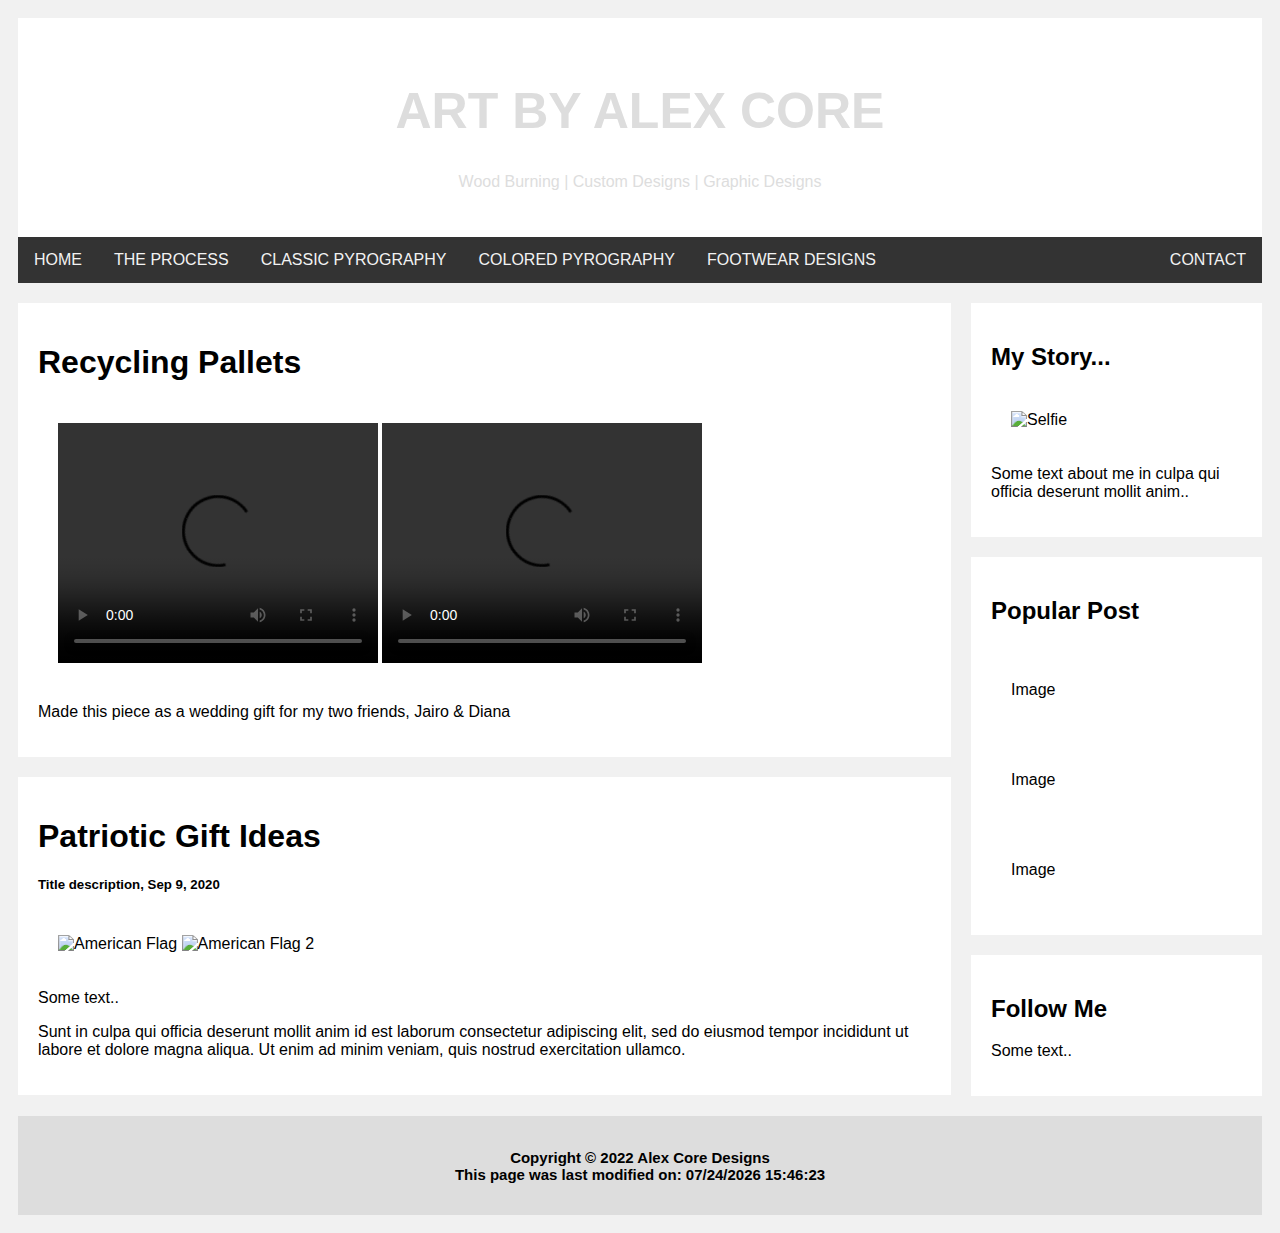
==== process.html @ 5b90ffad "updated files from home comp" ====
<!DOCTYPE html>
<html lang="en">
<head>
    <meta charset="UTF-8">
    <meta http-equiv="X-UA-Compatible" content="IE=edge">
    <meta name="viewport" content="width=device-width, initial-scale=1.0">
    <link rel="stylesheet" href="style.css">
    <title>Art by Alex Core</title>
</head>
<body>
    <div>
        <header class="imgHeader">
            <h1>ART BY ALEX CORE</h1>
            <p>Wood Burning | Custom Designs | Graphic Designs</p>
        </header>
    </div>
<nav>
    <!--HOME PAGE-->
    <a href="index.html">HOME
        <!-- <img 
        class="navButtons" 
        src="/Final/buttons/button_home.png"> -->
    </a>
    <!--THE PROCESS PAGE-->
    <a href="process.html">THE PROCESS 
        <!-- <img 
            class="navButtons" 
            src="/Final/buttons/button_the-process.png"> -->
    </a>
    <!--CLASSIC PYROGRAPHY-->
    <a href="#">CLASSIC PYROGRAPHY
        <!-- <img
        class="navButtons"
        src="/Final/buttons/button_classic-pyrography.png"> -->
    </a>
    <!--COLORED PYROGRAPHY-->
    <a href="#">COLORED PYROGRAPHY
        <!-- <img
        class="navButtons"
        src="/Final/buttons/button_colored-pyrography.png"> -->
    </a>
    <!--FOOTWEAR DESIGNS-->
    <a href="#">FOOTWEAR DESIGNS
        <!-- <img
        class="navButtons"
        src="/Final/buttons/button_footwear-designs.png"> -->
    </a>
    <!--CONTACT PAGE-->
    <a href="#" class="rightFloatNav">CONTACT
        <!-- <img
        class="navButtons"
        src="/Final/buttons/button_contact.png"> -->
    </a>
</nav>
    <div class="row">
        <div class="leftcolumn">
        <div class="card backgroundImg">
            <h1>Recycling Pallets</h1>
            <!--remove inline style, add a class/id in .css-->
            <div class="fakeimg">
                <video width="320" height="240" controls>
                    <source src="/Final/video/palletMP4.mp4" type="video/mp4">
                    <!-- <source src="/Final/video/pallet.ogg" type="video/ogg"> -->
                </video>
                <video width="320" height="240" controls>
                    <source src="/Final/video/sandMP4.mp4" type="video/mp4">
                </video>
            </div>
            <p>Made this piece as a wedding gift for my two friends, Jairo & Diana</p>
        </div>
        <div class="card backgroundImg">
            <h1>Patriotic Gift Ideas</h1>
            <h5>Title description, Sep 9, 2020</h5>
            <!--remove inline style, add a class/id in .css-->
            <div class="fakeimg">
                <img src="/Final/images/aFlag1.jpg" alt="American Flag" style="width:40%">
                <img src="/Final/images/aFlag2.jpg" alt="American Flag 2" style="width:40%">
            </div>
            <p>Some text..</p>
            <p>Sunt in culpa qui officia deserunt mollit anim id est laborum consectetur adipiscing elit, sed do eiusmod tempor incididunt ut labore et dolore magna aliqua. Ut enim ad minim veniam, quis nostrud exercitation ullamco.</p>
        </div>
        </div>
        <div class="rightcolumn">
            <!-- little bio-->
        <div class="card backgroundImg">
            <h2>My Story...</h2>
            <!--remove inline style, add a class/id in .css-->
            <div class="fakeimg">
                <img src="/Final/images/about_me.jpg" width="100%" alt="Selfie">
            </div>
            <p>Some text about me in culpa qui officia deserunt mollit anim..</p>
        </div>
        <div class="card backgroundImg">
            <!-- maybe add social media post from IG-->
            <h2>Popular Post</h2>
            <div class="fakeimg"><p>Image</p></div>
            <div class="fakeimg"><p>Image</p></div>
            <div class="fakeimg"><p>Image</p></div>
        </div>
        <div class="card backgroundImg">
            <h2>Follow Me</h3>
            <p>Some text..</p>
        </div>
        </div>
    </div>
    
    <div class="footer">
        <h2>Copyright &copy; 2022 Alex Core Designs<br>
            <!-- <a href="mailto:yourfirstname@yourlastname.com">martin@buenrostro.com</a> -->
            <div>
            <script>
                document.write("This page was last modified on: " + document.lastModified)
            </script>
            </div></h2>
    </div>
<script src="index.js"></script>
</body>
</html>
---- style.css ----
* {
    box-sizing: border-box;
}
body {
    font-family: Arial;
    padding: 10px;
    background: #f1f1f1;
}
header {
    padding: 30px;
    text-align: center;
    background: white;
}
header h1 {
    color: #ddd;
    font-size: 50px;
}
header p {
  color: #ddd;
}
nav {
    overflow: hidden;
    background-color: #333;
}
nav a {
    float: left;
    display: block;
    color: #f2f2f2;
    text-align: center;
    padding: 14px 16px;
    text-decoration: none;
}
  /* Change color on hover */
nav a:hover {
    background-color: #F2F2F2;
    color: black;
}
.roundedLine {
  border-top: 8px solid #DDDDDD;
  border-radius: 5px;
}
.imgHeader {
  background-image: url(/Final/background/burnt-wood-texture.jpg);
  height: auto;
  width: auto;
}
.backgroundImg {
  /* background-image: url(/Final/background/Light-Wood-Background-Texture-resized.jpg); */
  background: url(/Final/background/Light-Wood-Background-Texture-resized.jpg);
  background-color: #ddd;
}
/* Nav buttons */
.navButtons {
    display: block;
    /* width: 78px;
    height: 35px; */
}
  /* Create two unequal columns that floats next to each other */
  /* Left column */
.leftcolumn {   
    float: left;
    width: 75%;
}
  /* Right column */
.rightcolumn {
    float: left;
    width: 25%;
    background-color: #f1f1f1;
    padding-left: 20px;
}
.rightFloatNav {
    float: right;
}
  /* Fake image */
.fakeimg {
    /* background-color: #aaa; */
    width: 100%;
    padding: 20px;
}
  /* Add a card effect for articles */
.card {
    background-color: white;
    padding: 20px;
    margin-top: 20px;
}
  /* Clear floats after the columns */
.row:after {
    content: "";
    display: table;
    clear: both;
}
  /* Footer */
.footer {
    padding: 20px;
    font-size: 10px;
    text-align: center;
    background: #ddd;
    margin-top: 20px;
}
  /* Responsive layout - when the screen is less than 800px wide, make the two columns stack on top of each other instead of next to each other */
@media screen and (max-width: 800px) {
    .leftcolumn, .rightcolumn {   
width: 100%;
padding: 0;
    }
}
  /* Responsive layout - when the screen is less than 400px wide, make the navigation links stack on top of each other instead of next to each other */
@media screen and (max-width: 400px) {
    nav a {
    text-align: center;
    float: none;
    width: 100%;
    /* margin: 0 auto;
    display: table; */
    /*2nd way */
    /* width: 50%;
    margin-left: 25%;
    margin-right: 25%; */
    }
}
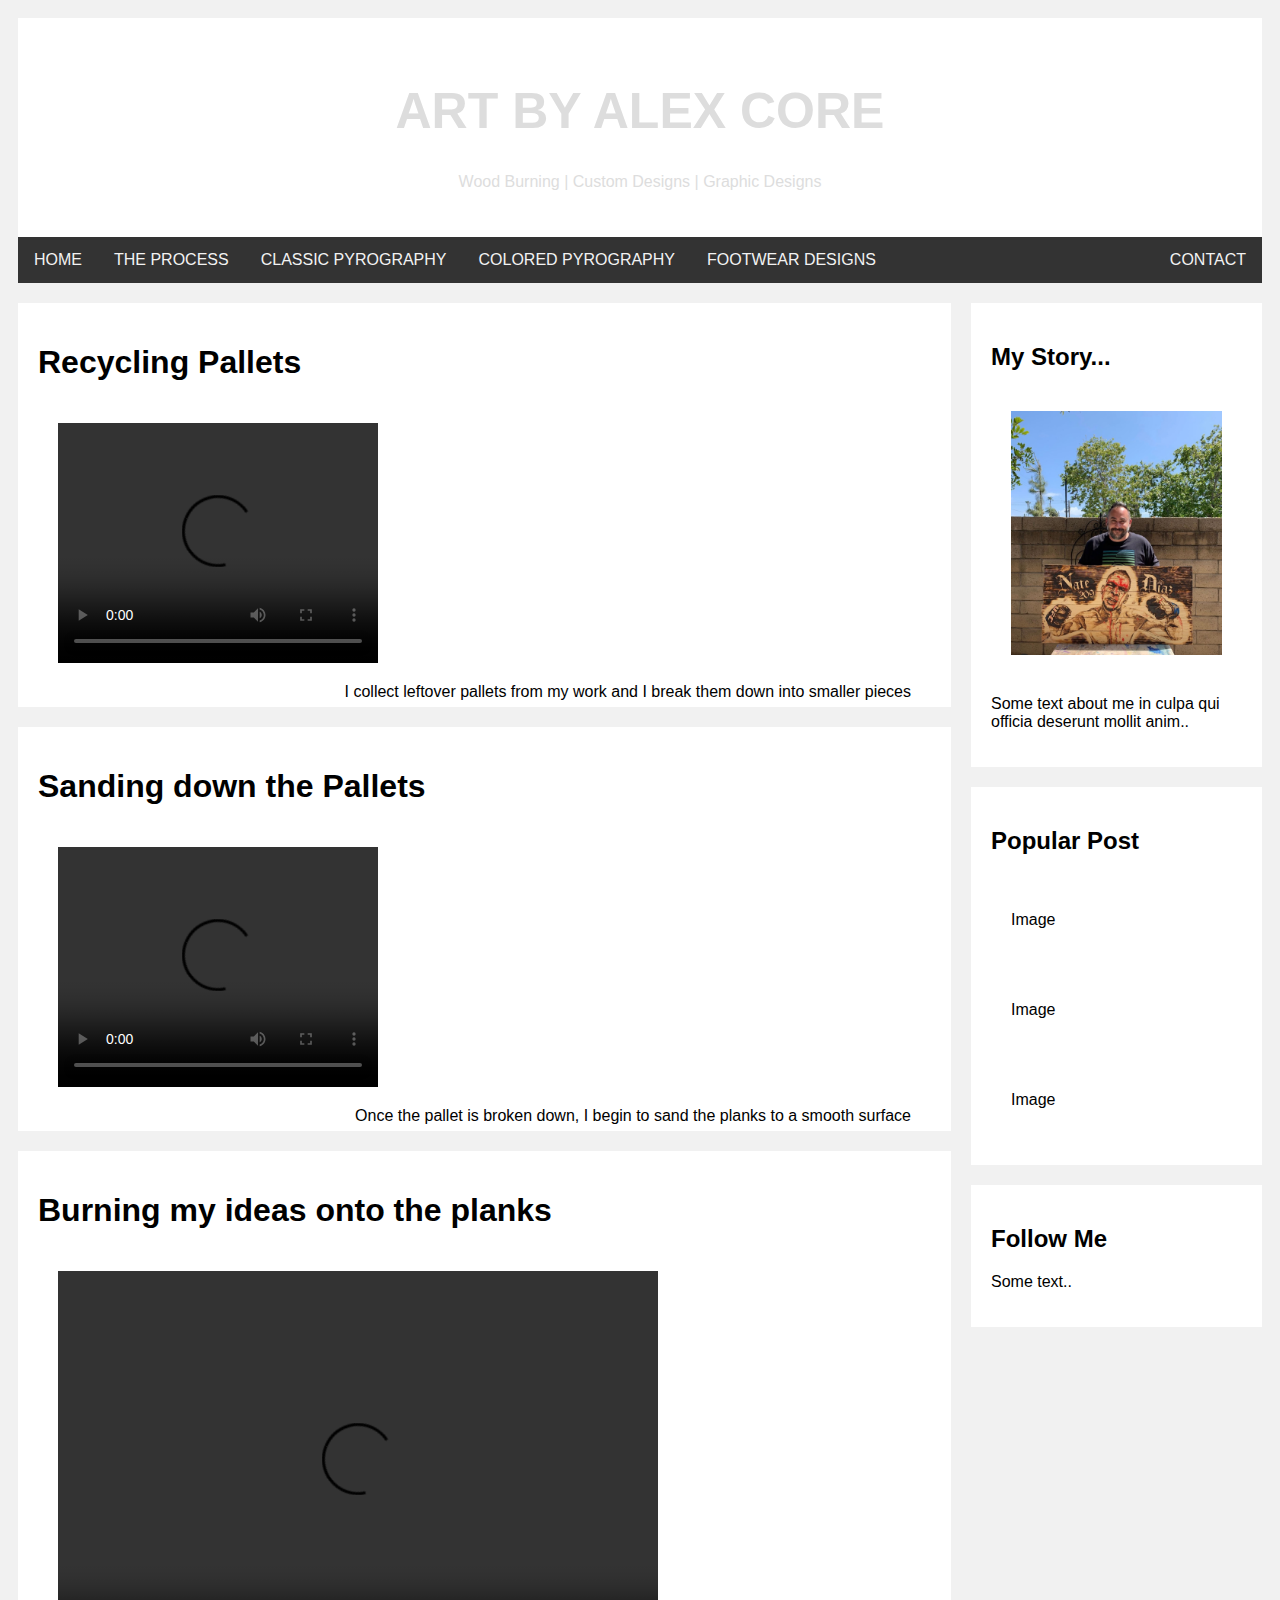
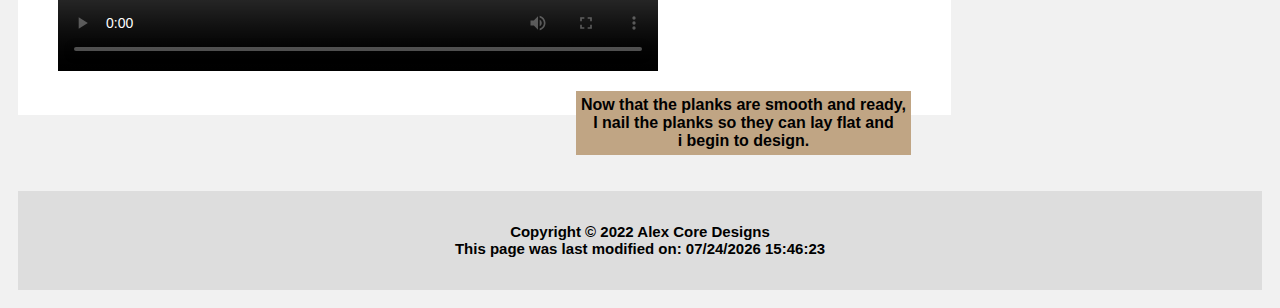
==== commit fb2e3d49: "Add files via upload" ====
--- a/process.html
+++ b/process.html
@@ -28,7 +28,7 @@
             src="/Final/buttons/button_the-process.png"> -->
     </a>
     <!--CLASSIC PYROGRAPHY-->
-    <a href="#">CLASSIC PYROGRAPHY
+    <a href="classic.html">CLASSIC PYROGRAPHY
         <!-- <img
         class="navButtons"
         src="/Final/buttons/button_classic-pyrography.png"> -->
@@ -54,30 +54,48 @@
 </nav>
     <div class="row">
         <div class="leftcolumn">
+        <!--Breaking Down Pallets-->
         <div class="card backgroundImg">
             <h1>Recycling Pallets</h1>
             <!--remove inline style, add a class/id in .css-->
+            <!--Going to make this into a grid-->
             <div class="fakeimg">
                 <video width="320" height="240" controls>
-                    <source src="/Final/video/palletMP4.mp4" type="video/mp4">
+                    <source src="./video/palletMP4.mp4" type="video/mp4">
+                </video>
                     <!-- <source src="/Final/video/pallet.ogg" type="video/ogg"> -->
+                    <p style="float: right;">I collect leftover pallets from my work and I break them down into smaller pieces
+                    <br>
+                    </p>
+            </div>
+        </div>
+        <!--Sanding Video-->
+        <div class="card backgroundImg">
+            <h1>Sanding down the Pallets</h1>
+            <!--remove inline style, add a class/id in .css-->
+            <div class="fakeimg">
                 </video>
                 <video width="320" height="240" controls>
-                    <source src="/Final/video/sandMP4.mp4" type="video/mp4">
+                    <source src="./video/sandMP4.mp4" type="video/mp4">
                 </video>
+                <p style="float: right;">Once the pallet is broken down, I begin to sand the planks to a smooth surface</p>
             </div>
-            <p>Made this piece as a wedding gift for my two friends, Jairo & Diana</p>
         </div>
+        <!--Burning Video-->
         <div class="card backgroundImg">
-            <h1>Patriotic Gift Ideas</h1>
-            <h5>Title description, Sep 9, 2020</h5>
+            <h1>Burning my ideas onto the planks</h1>
             <!--remove inline style, add a class/id in .css-->
             <div class="fakeimg">
-                <img src="/Final/images/aFlag1.jpg" alt="American Flag" style="width:40%">
-                <img src="/Final/images/aFlag2.jpg" alt="American Flag 2" style="width:40%">
+                </video>
+                <video width="600" height="400" controls>
+                    <source src="./video/woodBurn.mp4" type="video/mp4">
+                </video>
+                <p style="float: right; font-weight: bolder; background-color: rgb(192, 165, 132); padding: 5px; text-align: center;">Now that the planks are smooth and ready, 
+                <br>    
+                I nail the planks so they can lay flat and
+                <br>
+                i begin to design.</p>
             </div>
-            <p>Some text..</p>
-            <p>Sunt in culpa qui officia deserunt mollit anim id est laborum consectetur adipiscing elit, sed do eiusmod tempor incididunt ut labore et dolore magna aliqua. Ut enim ad minim veniam, quis nostrud exercitation ullamco.</p>
         </div>
         </div>
         <div class="rightcolumn">
@@ -86,7 +104,7 @@
             <h2>My Story...</h2>
             <!--remove inline style, add a class/id in .css-->
             <div class="fakeimg">
-                <img src="/Final/images/about_me.jpg" width="100%" alt="Selfie">
+                <img src="./images/about_me.jpg" width="100%" alt="Selfie">
             </div>
             <p>Some text about me in culpa qui officia deserunt mollit anim..</p>
         </div>
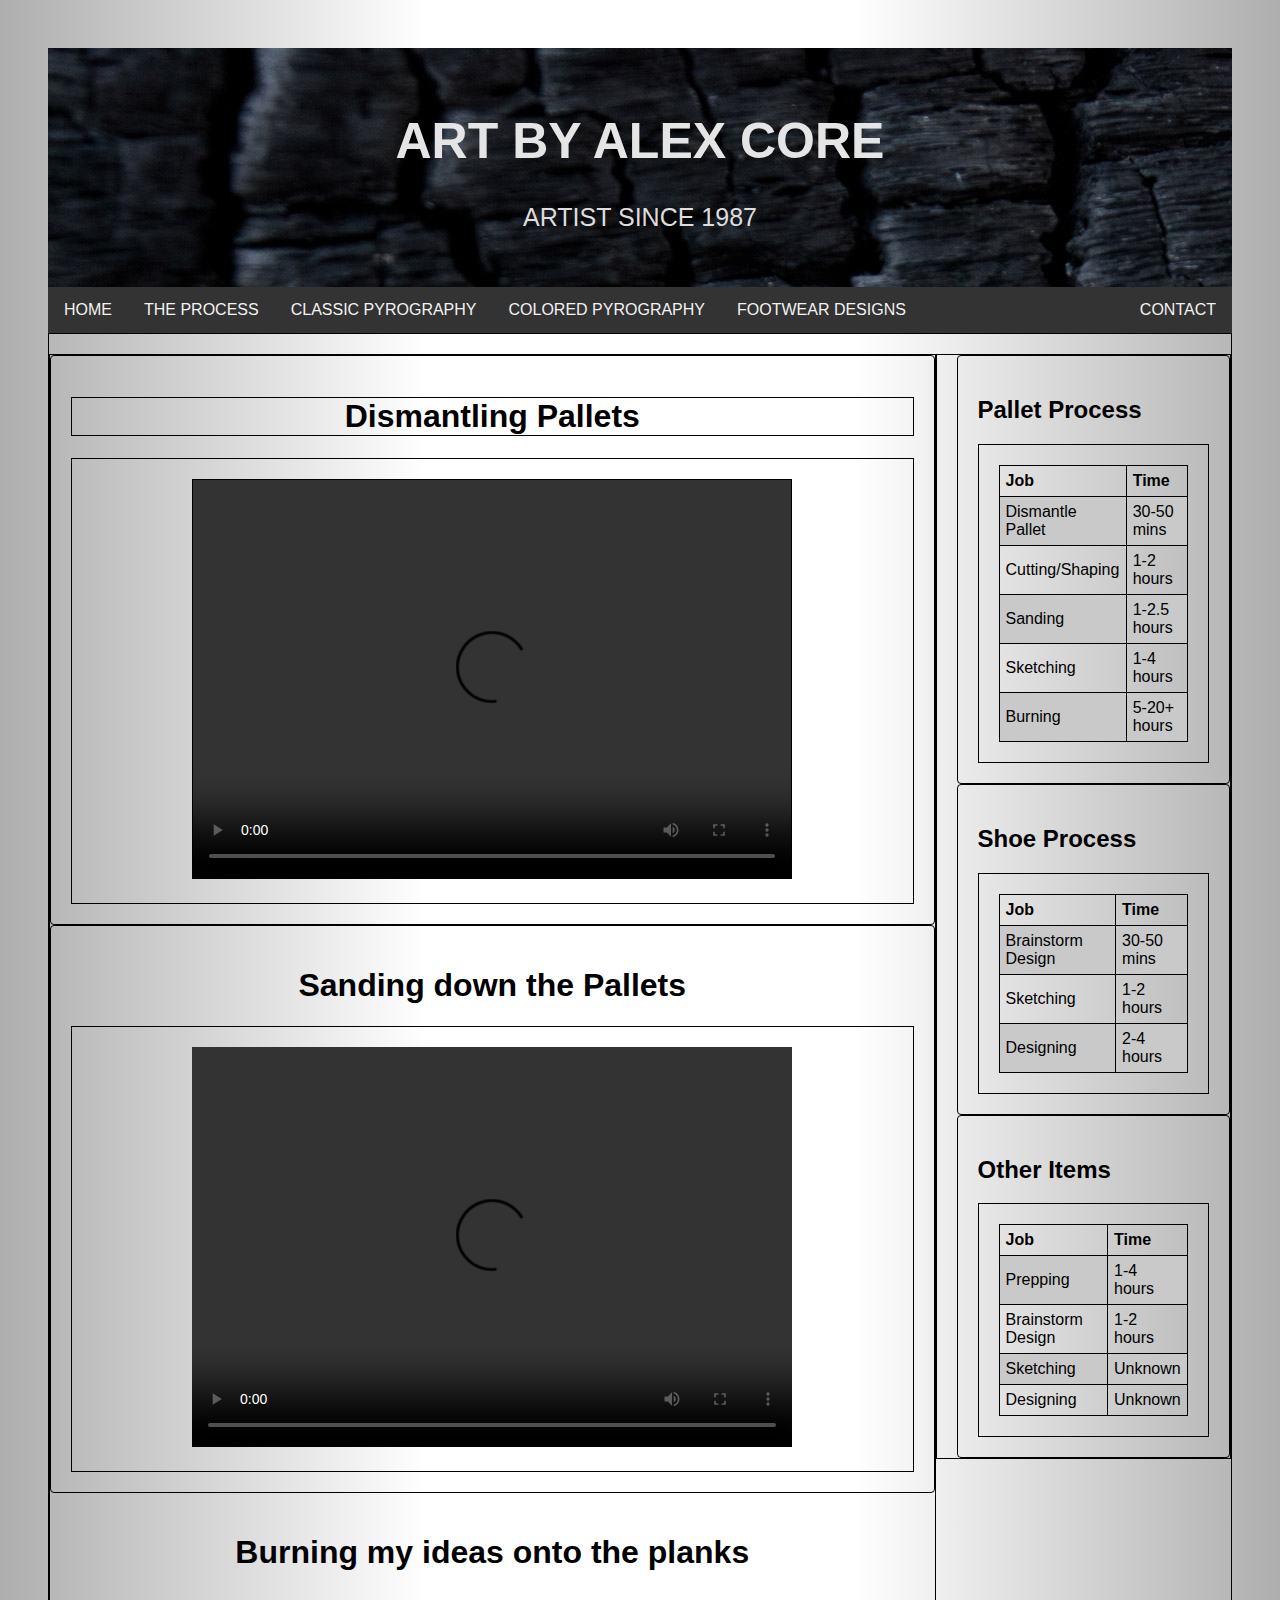
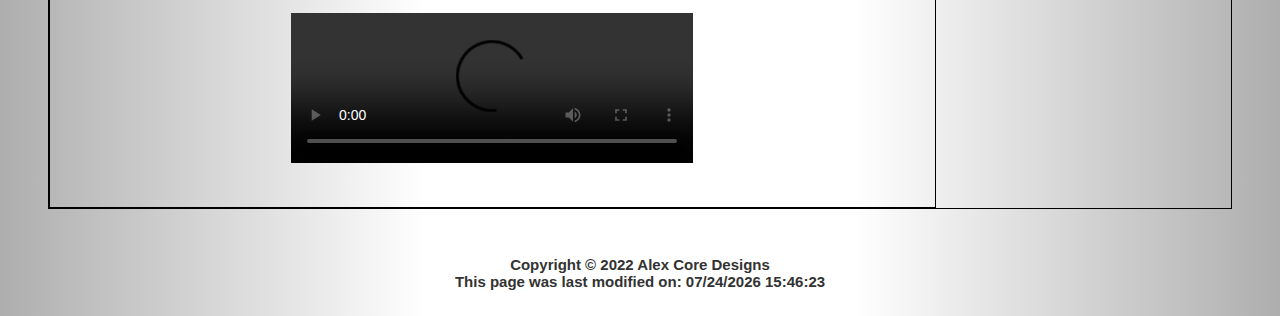
==== commit 6e61f048: "Updated all files, did some styling" ====
--- a/process.html
+++ b/process.html
@@ -4,6 +4,7 @@
     <meta charset="UTF-8">
     <meta http-equiv="X-UA-Compatible" content="IE=edge">
     <meta name="viewport" content="width=device-width, initial-scale=1.0">
+    <link href="http://fonts.cdnfonts.com/css/bv-rondes" rel="stylesheet">
     <link rel="stylesheet" href="style.css">
     <title>Art by Alex Core</title>
 </head>
@@ -11,126 +12,155 @@
     <div>
         <header class="imgHeader">
             <h1>ART BY ALEX CORE</h1>
-            <p>Wood Burning | Custom Designs | Graphic Designs</p>
+            <p>ARTIST SINCE 1987</p>
         </header>
     </div>
 <nav>
     <!--HOME PAGE-->
-    <a href="index.html">HOME
-        <!-- <img 
-        class="navButtons" 
-        src="/Final/buttons/button_home.png"> -->
-    </a>
+    <a href="index.html">HOME</a>
+
     <!--THE PROCESS PAGE-->
-    <a href="process.html">THE PROCESS 
-        <!-- <img 
-            class="navButtons" 
-            src="/Final/buttons/button_the-process.png"> -->
-    </a>
+    <a href="process.html">THE PROCESS </a>
+
     <!--CLASSIC PYROGRAPHY-->
-    <a href="classic.html">CLASSIC PYROGRAPHY
-        <!-- <img
-        class="navButtons"
-        src="/Final/buttons/button_classic-pyrography.png"> -->
-    </a>
+    <a href="classic.html">CLASSIC PYROGRAPHY</a>
+
     <!--COLORED PYROGRAPHY-->
-    <a href="#">COLORED PYROGRAPHY
-        <!-- <img
-        class="navButtons"
-        src="/Final/buttons/button_colored-pyrography.png"> -->
-    </a>
+    <a href="colored.html">COLORED PYROGRAPHY</a>
+
     <!--FOOTWEAR DESIGNS-->
-    <a href="#">FOOTWEAR DESIGNS
-        <!-- <img
-        class="navButtons"
-        src="/Final/buttons/button_footwear-designs.png"> -->
-    </a>
+    <a href="footwear.html">FOOTWEAR DESIGNS</a>
+
     <!--CONTACT PAGE-->
-    <a href="#" class="rightFloatNav">CONTACT
-        <!-- <img
-        class="navButtons"
-        src="/Final/buttons/button_contact.png"> -->
-    </a>
+    <a href="contact.html" class="rightFloatNav">CONTACT</a>
 </nav>
-    <div class="row">
-        <div class="leftcolumn">
-        <!--Breaking Down Pallets-->
-        <div class="card backgroundImg">
-            <h1>Recycling Pallets</h1>
-            <!--remove inline style, add a class/id in .css-->
-            <!--Going to make this into a grid-->
-            <div class="fakeimg">
-                <video width="320" height="240" controls>
+    <div class="row" style="border: 1px solid black">
+        <div class="leftcolumn" style="border: 1px solid black">
+<!--Breaking Down Pallets-->
+        <div class="card cardGrad" style="border: 1px solid black">
+            <h1 style="border: 1px solid black">Dismantling Pallets</h1>
+            <div class="fakeimg" style="border: 1px solid black">
+                <video width="600px" height="400px" controls style="border: 1px solid black">
                     <source src="./video/palletMP4.mp4" type="video/mp4">
                 </video>
-                    <!-- <source src="/Final/video/pallet.ogg" type="video/ogg"> -->
-                    <p style="float: right;">I collect leftover pallets from my work and I break them down into smaller pieces
-                    <br>
-                    </p>
             </div>
         </div>
-        <!--Sanding Video-->
-        <div class="card backgroundImg">
+<!--Sanding Video-->
+        <div class="card cardGrad" style="border: 1px solid black">
             <h1>Sanding down the Pallets</h1>
             <!--remove inline style, add a class/id in .css-->
-            <div class="fakeimg">
-                </video>
-                <video width="320" height="240" controls>
+            <div class="fakeimg" style="border: 1px solid black">
+                <video width="600px" height="400px" controls>
                     <source src="./video/sandMP4.mp4" type="video/mp4">
                 </video>
-                <p style="float: right;">Once the pallet is broken down, I begin to sand the planks to a smooth surface</p>
             </div>
         </div>
-        <!--Burning Video-->
-        <div class="card backgroundImg">
+<!--Burning Video-->
+        <div class="card cardGrad">
             <h1>Burning my ideas onto the planks</h1>
             <!--remove inline style, add a class/id in .css-->
             <div class="fakeimg">
-                </video>
-                <video width="600" height="400" controls>
+                <video width="50%" height="50%" controls>
                     <source src="./video/woodBurn.mp4" type="video/mp4">
                 </video>
-                <p style="float: right; font-weight: bolder; background-color: rgb(192, 165, 132); padding: 5px; text-align: center;">Now that the planks are smooth and ready, 
-                <br>    
-                I nail the planks so they can lay flat and
-                <br>
-                i begin to design.</p>
             </div>
         </div>
         </div>
-        <div class="rightcolumn">
-            <!-- little bio-->
-        <div class="card backgroundImg">
-            <h2>My Story...</h2>
-            <!--remove inline style, add a class/id in .css-->
-            <div class="fakeimg">
-                <img src="./images/about_me.jpg" width="100%" alt="Selfie">
+<!-- RIGHT COLUMN-->
+        <div class="rightcolumn" style="border: 1px solid black">
+<!-- Table-->
+        <div class="card cardGrad" style="border: 1px solid black">
+            <h2>Pallet Process</h2>
+            <div class="fakeimg" style="border: 1px solid black; overflow-x: auto;">
+                <table>
+                    <tr>
+                        <th>Job</th>
+                        <th>Time</th>
+                    </tr>
+                    <tr>
+                        <td>Dismantle Pallet</td>
+                        <td>30-50 mins</td>
+                    </tr>
+                    <tr>
+                        <td>Cutting/Shaping</td>
+                        <td>1-2 hours</td>
+                    </tr>
+                    <tr>
+                        <td>Sanding</td>
+                        <td>1-2.5 hours</td>
+                    </tr>
+                    <tr>
+                        <td>Sketching</td>
+                        <td>1-4 hours</td>
+                    </tr>
+                    <tr>
+                        <td>Burning</td>
+                        <td>5-20+ hours </td>
+                    </tr>
+                </table>
             </div>
-            <p>Some text about me in culpa qui officia deserunt mollit anim..</p>
         </div>
-        <div class="card backgroundImg">
-            <!-- maybe add social media post from IG-->
-            <h2>Popular Post</h2>
-            <div class="fakeimg"><p>Image</p></div>
-            <div class="fakeimg"><p>Image</p></div>
-            <div class="fakeimg"><p>Image</p></div>
+<!--TABLE-->
+        <div class="card cardGrad" style="border: 1px solid black; overflow-x: auto;">
+            <h2>Shoe Process</h2>
+            <div class="fakeimg" style="border: 1px solid black">
+                <table>
+                    <tr>
+                        <th>Job</th>
+                        <th>Time</th>
+                    </tr>
+                    <tr>
+                        <td>Brainstorm Design</td>
+                        <td>30-50 mins</td>
+                    </tr>
+                    <tr>
+                        <td>Sketching</td>
+                        <td>1-2 hours</td>
+                    </tr>
+                    <tr>
+                        <td>Designing</td>
+                        <td>2-4 hours</td>
+                    </tr>
+                </table>
+            </div>
         </div>
-        <div class="card backgroundImg">
-            <h2>Follow Me</h3>
-            <p>Some text..</p>
+        <div class="card cardGrad" style="border: 1px solid black; overflow-x: auto;">
+            <h2>Other Items</h2>
+            <div class="fakeimg" style="border: 1px solid black">
+                <table>
+                    <tr>
+                        <th>Job</th>
+                        <th>Time</th>
+                    </tr>
+                    <tr>
+                        <td>Prepping</td>
+                        <td>1-4 hours</td>
+                    </tr>
+                    <tr>
+                        <td>Brainstorm Design</td>
+                        <td>1-2 hours</td>
+                    </tr>
+                    <tr>
+                        <td>Sketching</td>
+                        <td>Unknown</td>
+                    </tr>
+                    <tr>
+                        <td>Designing</td>
+                        <td>Unknown</td>
+                    </tr>
+                </table>
+            </div>
         </div>
         </div>
-    </div>
-    
-    <div class="footer">
+    </div> 
+    <footer>
         <h2>Copyright &copy; 2022 Alex Core Designs<br>
-            <!-- <a href="mailto:yourfirstname@yourlastname.com">martin@buenrostro.com</a> -->
             <div>
             <script>
                 document.write("This page was last modified on: " + document.lastModified)
             </script>
             </div></h2>
-    </div>
+    </foot>
 <script src="index.js"></script>
 </body>
 </html>--- a/style.css
+++ b/style.css
@@ -3,61 +3,127 @@
 }
 body {
     font-family: Arial;
-    padding: 10px;
-    background: #f1f1f1;
+    padding: 40px 40px 0 40px;
+    background-image: linear-gradient(to right, rgb(174, 174, 174), rgb(255, 255, 255), rgb(255, 255, 255), rgb(174, 174, 174));
+
 }
 header {
+    background-image: url(./background/burnt-wood-texture.jpg);
+    height: 100%;
+    width: 100%;
     padding: 30px;
     text-align: center;
-    background: white;
-}
+}
+
 header h1 {
-    color: #ddd;
+    color: rgb(229, 229, 229);
     font-size: 50px;
 }
 header p {
-  color: #ddd;
+  font-weight: 300;
+  font-family: 'BV Cursive Ital', sans-serif;
+  color: rgb(221, 221, 221);
+  font-size: 25px;
 }
 nav {
     overflow: hidden;
-    background-color: #333;
+    background-color: rgb(51, 51, 51);
 }
 nav a {
     float: left;
     display: block;
-    color: #f2f2f2;
+    color: rgb(242, 242, 242);
     text-align: center;
     padding: 14px 16px;
     text-decoration: none;
 }
   /* Change color on hover */
 nav a:hover {
-    background-color: #F2F2F2;
-    color: black;
+    background-color: rgb(242, 242, 242);
+    color: rgb(0, 0, 0);
+}
+input[type=text] {
+  width: 50%;
+  padding: 10px 10px;
+  margin: 10px 0;
+  box-sizing: border-box;
+  border: 2px solid #ccc;
+  font-size: 30px;
+  -webkit-transition: .5s;
+  transition: .5s;
+  outline: none;
+  border-radius: 4px;
+  text-align: center;
+}
+::placeholder {
+  font-size: 15px;
+  font-style: italic;
+  opacity: .5;
+}
+input[type=text]:focus {
+  border: 2px solid #333;
+}
+input[type="submit"], input[type="reset"] {
+  border: none;
+  background-color: rgb(51, 51, 51);
+  box-sizing: border-box;
+  padding: 12px 20px;
+  font-size: 20px;
+  border-radius: 4px;
+  color: rgb(242, 242, 242);
+  text-align: center;
+  cursor: pointer;
+  transition: .5s ease background-color;
+}
+input[type="submit"]:hover, 
+input[type="reset"]:hover {
+  background: rgb(147, 147, 147);
+  color: rgb(0, 0, 0);
+}
+/*CLASSES*/
+.custHead {
+  color: rgb(174, 174, 174);
+  /* background-image: linear-gradient(to right,
+  rgb(174, 174, 174),
+  rgb(97, 97, 97), 
+  rgb(97, 97, 97), 
+  rgb(174, 174, 174));  */
+  padding: 30px 0;
+  font-size: 30px;
+  text-align: center;
+  font-weight: 500;
+}
+.error {
+  color: #ff0000;
+}
+.imgRow {
+  display: flex;
+  -ms-flex-wrap: wrap;
+  flex-wrap: wrap;
+  padding: 0 4px;
+  display: -ms-flexbox;
+}
+.imgColumn {
+  -ms-flex: 25%;
+  flex: 25%;
+  max-width: 25%;
+  padding: 0 4px;
+}
+.gridImg {
+  margin-top: 8px;
+  vertical-align: middle;
+  width: auto;
+  height: auto;
 }
 .roundedLine {
   border-top: 8px solid #DDDDDD;
   border-radius: 5px;
 }
-.imgHeader {
-  background-image: url(/Final/background/burnt-wood-texture.jpg);
-  height: auto;
-  width: auto;
-}
-.backgroundImg {
-  /* background-image: url(/Final/background/Light-Wood-Background-Texture-resized.jpg); */
-  background: url(/Final/background/Light-Wood-Background-Texture-resized.jpg);
-  background-color: #ddd;
-}
-/* Nav buttons */
 .navButtons {
     display: block;
-    /* width: 78px;
-    height: 35px; */
-}
-  /* Create two unequal columns that floats next to each other */
-  /* Left column */
-.leftcolumn {   
+}
+.leftcolumn {
+    text-align: center;
     float: left;
     width: 75%;
 }
@@ -65,7 +131,6 @@
 .rightcolumn {
     float: left;
     width: 25%;
-    background-color: #f1f1f1;
     padding-left: 20px;
 }
 .rightFloatNav {
@@ -73,15 +138,17 @@
 }
   /* Fake image */
 .fakeimg {
-    /* background-color: #aaa; */
     width: 100%;
     padding: 20px;
 }
   /* Add a card effect for articles */
 .card {
-    background-color: white;
     padding: 20px;
-    margin-top: 20px;
+    /* background-color: rgb(229, 229, 229); */
+    border-radius: 4px;
+}
+.center-form {
+  text-align: center;
 }
   /* Clear floats after the columns */
 .row:after {
@@ -89,32 +156,89 @@
     display: table;
     clear: both;
 }
-  /* Footer */
-.footer {
-    padding: 20px;
+.row {
+  /* background-color: rgb(229, 229, 229); */
+  padding-top: 20px;
+}
+table {
+  border: 1px solid black;
+  border-collapse: collapse;
+  width: 100%;
+}
+th, td {
+  border: 1px solid black;
+  text-align: left;
+  padding: 6px;
+}
+tr:nth-child(even) {
+  background-color: rgb(201, 201, 201);
+}
+footer {
+    padding: 5px;
     font-size: 10px;
     text-align: center;
-    background: #ddd;
-    margin-top: 20px;
-}
+    color: rgb(51, 51, 51);
+    margin-top: 30px;
+    margin-bottom: 0;
+}
+hr {
+  width: 50%;
+}
+/* Unused Items */
+/* .imgHeader {
+  /* background-image: url(/Final/background/burnt-wood-texture.jpg);
+  height: 100%;
+  width: 100%; 
+} 
+.grid-container {
+  display: grid;
+  grid-template-columns: auto auto auto;
+  background-color: #ddd;
+  padding: 10px;
+}
+.grid-item {
+  text-align: center;
+  border: 1px solid #333;
+  padding: 20px;
+}
+.cardGrad {
+  /* background-image: linear-gradient(to right, rgb(174, 174, 174), rgb(255, 255, 255), rgb(255, 255, 255), rgb(174, 174, 174));
+}
+*/
   /* Responsive layout - when the screen is less than 800px wide, make the two columns stack on top of each other instead of next to each other */
 @media screen and (max-width: 800px) {
+    video {
+      width: 100%;
+    }
+    nav a {
+      text-align: center;
+      float: none;
+      width: 100%;
+    }
     .leftcolumn, .rightcolumn {   
-width: 100%;
-padding: 0;
-    }
-}
-  /* Responsive layout - when the screen is less than 400px wide, make the navigation links stack on top of each other instead of next to each other */
+      width: 100%;
+      padding: 0;
+    }
+    .imgColumn {
+      -ms-flex: 50%;
+      flex: 100%;
+      max-width: 100%;
+    }
+}
+  /* 400px */
 @media screen and (max-width: 400px) {
+    body {
+      font-family: Arial;
+      padding: 0;
+    }
     nav a {
-    text-align: center;
-    float: none;
-    width: 100%;
-    /* margin: 0 auto;
-    display: table; */
-    /*2nd way */
-    /* width: 50%;
-    margin-left: 25%;
-    margin-right: 25%; */
+      text-align: center;
+      float: none;
+      width: 100%;
+    }
+    .imgColumn {
+      -ms-flex: 100%;
+      flex: 100%;
+      max-width: 100%;
     }
 }